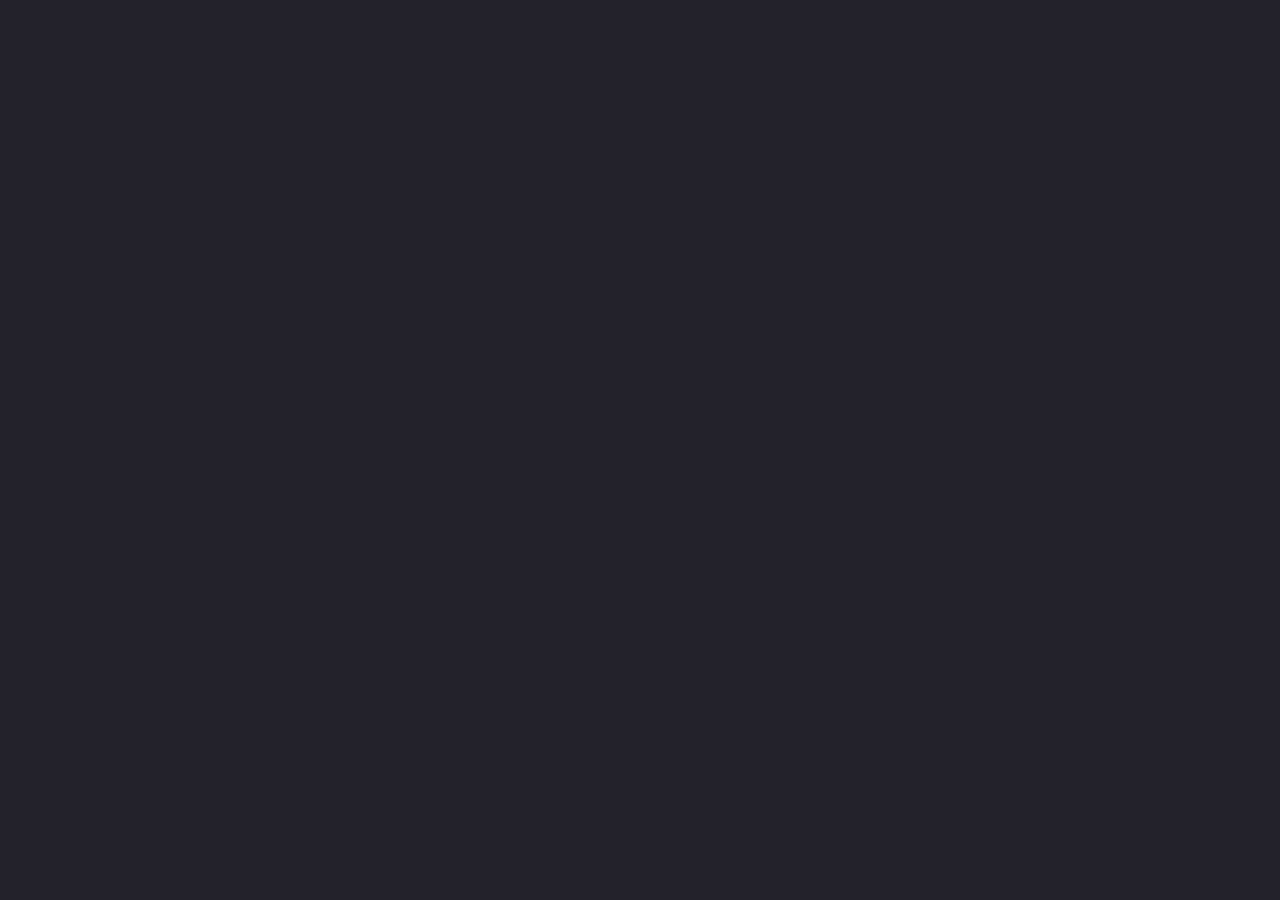
==== details.html @ bbcddde8 "Add files via upload" ====
<!DOCTYPE html>
<html lang="en">
<head>
    <meta charset="UTF-8">
    <meta name="viewport" content="width=device-width, initial-scale=1.0">
    <link rel="stylesheet" href="./asset/css/global_pokedex.css">
    <link rel="stylesheet" href="./asset/css/details.css">
    <!--roboto-->
    <link rel="preconnect" href="https://fonts.googleapis.com">

    <link rel="preconnect" href="https://fonts.gstatic.com" crossorigin>

    <link href="https://fonts.googleapis.com/css2?family=Roboto:ital,wght@1,100&display=swap" rel="stylesheet">

    <title>Detalhes</title>
</head>
<body>
    <section class=".content">
      
            <ol class="poke_carta" id="baralho">
                
            </ol>
              
          

    </section>
    <script src="./asset/js/pokemon-model.js"></script>
    <script src="./asset/js/poke_api.js"></script>
    <script src="./asset/js/details.js"></script>
</body>
</html>
---- asset/css/global_pokedex.css ----
*{

    font-family: "Roboto";
    box-sizing: border-box;
}

body{

    background-color:#23222b ;

    color:beige;

}

#principal{
    
    width: 100vw;
    height: 100vh;
    display: flex;
    align-items: center;
    justify-content: center;

}
#menu_home h1{

    font-family: "Pixelify Sans";
    font-size: 50px;
    color: #ffef13;
    text-shadow:  #121766 10px 2px;
  
  
  
  
  }
.content{

    width: 100vw;
    height: 80vh;
    
}
.content h1{

  font-family: "Pixelify Sans";
  display:flex ;
  margin:1rem;
  align-items: center;
  justify-content: center;
  font-size: 50px;
  color: #ffef13;
  text-shadow:  #121766 10px 2px;




}
@media screen and (min-width: 992px) {
    .content {
        max-width: 992px;
        height: auto;
        margin: 1rem auto;
        border-radius: 1rem;
    }
}
---- asset/css/details.css ----
.poke_carta{
    display:grid;
    grid-template-columns: 1fr 1fr 1fr;
    list-style: none;
    padding:0;
    margin: 0;
    

}
ol{
    list-style: none;
    
}
.carta_individual{
    
    background-color: antiquewhite;
    color:black;
    display:flex;
    flex-direction: column;
    
    width: 14rem;
    margin:.7rem;
    padding:1rem;
    
    border-radius:1rem;
    
}
.tipos{
    display: flex;
    flex-direction: row;
    align-items: center;
    justify-content: space-between;
    margin: 0;
}
.dados_complementares {
    margin: 0;

}
.tudo{
    display: flex;
    flex-direction: row;
    margin: 0;
}

.carta_individual img{
    height: 50px;

}
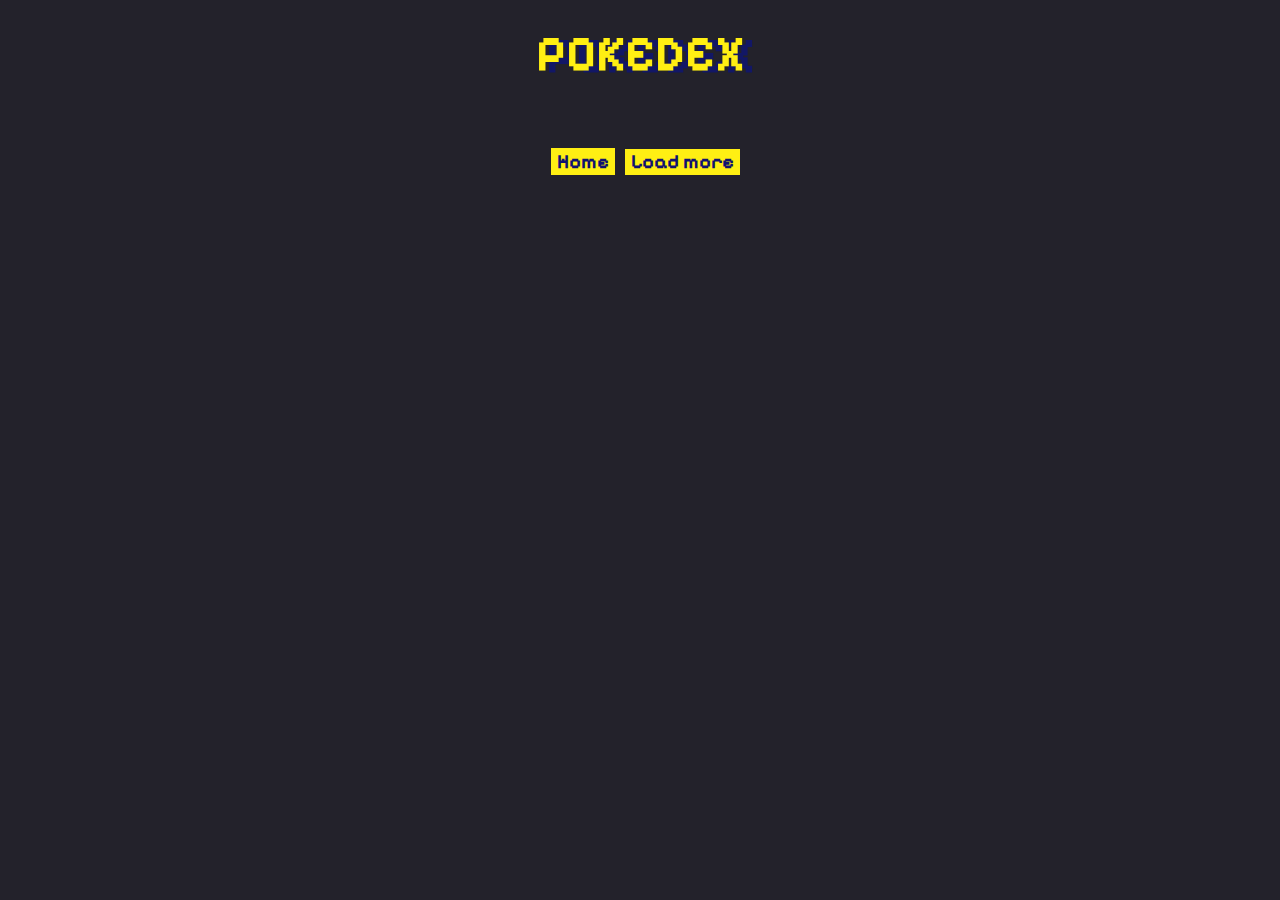
==== commit fe7dde42: "Add files via upload" ====
--- a/details.html
+++ b/details.html
@@ -4,6 +4,7 @@
     <meta charset="UTF-8">
     <meta name="viewport" content="width=device-width, initial-scale=1.0">
     <link rel="stylesheet" href="./asset/css/global_pokedex.css">
+    <link rel="stylesheet" href="./asset/css/pokedex.css">
     <link rel="stylesheet" href="./asset/css/details.css">
     <!--roboto-->
     <link rel="preconnect" href="https://fonts.googleapis.com">
@@ -11,19 +12,38 @@
     <link rel="preconnect" href="https://fonts.gstatic.com" crossorigin>
 
     <link href="https://fonts.googleapis.com/css2?family=Roboto:ital,wght@1,100&display=swap" rel="stylesheet">
+    <link rel="preconnect" href="https://fonts.googleapis.com">
 
+    
+
+   
+    <!--pixel-->
+    <link rel="preconnect" href="https://fonts.googleapis.com">
+
+    <link rel="preconnect" href="https://fonts.gstatic.com" crossorigin>
+
+    <link href="https://fonts.googleapis.com/css2?family=Pixelify+Sans&family=Roboto:wght@100&display=swap" rel="stylesheet">
     <title>Detalhes</title>
 </head>
 <body>
-    <section class=".content">
-      
+    <section class="principal" id="detalhes_main">
+        <h1 id="titulo_pokedex">POKEDEX</h1>
             <ol class="poke_carta" id="baralho">
                 
             </ol>
               
-          
+            <div class="paginas">
+
+                <button class="estetica_botao"id="pokehome" type="button">
+                    <a href="index.html" target="_parent">Home</a></button>
+                <button class="estetica_botao" id="pokebotao" type="button">Load more</button>
+                
+        
+            </div>
 
     </section>
+ 
+
     <script src="./asset/js/pokemon-model.js"></script>
     <script src="./asset/js/poke_api.js"></script>
     <script src="./asset/js/details.js"></script>
--- a/asset/css/global_pokedex.css
+++ b/asset/css/global_pokedex.css
@@ -12,14 +12,35 @@
 
 }
 
-#principal{
-    
-    width: 100vw;
-    height: 100vh;
+.principal{
+  
     display: flex;
     align-items: center;
     justify-content: center;
+    flex-direction: column;
 
+}
+#detalhes_main{
+    width: 100%;
+    height: 100%;
+}
+#detalhes_main #titulo_pokedex{
+   
+
+    font-family: "Pixelify Sans";
+    margin:1rem;
+    font-size: 50px;
+    color: #ffef13;
+    text-shadow:  #121766 10px 2px;
+      
+      
+      
+      
+      
+}
+#home_main{
+
+    height: 90vh;
 }
 #menu_home h1{
 
@@ -28,10 +49,7 @@
     color: #ffef13;
     text-shadow:  #121766 10px 2px;
   
-  
-  
-  
-  }
+}
 .content{
 
     width: 100vw;
--- a/asset/css/pokedex.css
+++ b/asset/css/pokedex.css
@@ -0,0 +1,156 @@
+.grass {background-image: linear-gradient(180deg, #dfe7f5,#77c850);}
+.fire {background-image: linear-gradient(180deg, #dfe7f5, #ee7f30);}
+.water {background-image: linear-gradient(180deg, #dfe7f5 ,#678fee);}
+.electric {background-image: linear-gradient(180deg, #dfe7f5 ,#f7cf2e);}
+.ice {background-image: linear-gradient(180deg, #dfe7f5,#98d5d7);}
+.ground { background-image: linear-gradient(180deg, #dfe7f5, #dfbf69);}
+.flying { background-image: linear-gradient(180deg, #dfe7f5,#a98ff0);}
+.poison {background-image: linear-gradient(180deg, #dfe7f5,#a040a0);}
+.fighting {background-image: linear-gradient(180deg, #dfe7f5,#bf3029);}
+.psychic {background-image: linear-gradient(180deg, #dfe7f5, #f65687);}
+.dark {background-image: linear-gradient(180deg, #dfe7f5,#725847);}
+.rock {background-image: linear-gradient(180deg, #dfe7f5,#b8a137);}
+.bug {background-image: linear-gradient(180deg, #dfe7f5, #a8b720);}
+.ghost{background-image: linear-gradient(180deg, #dfe7f5,#6e5896);}
+.normal{background-image: linear-gradient(180deg, #dfe7f5 ,#575757);}
+.steel {background-image: linear-gradient(180deg, #dfe7f5, #b9b7cf);}
+.dragon {background-image: linear-gradient(180deg, #dfe7f5, #6f38f6);}
+.fairy {background-image: linear-gradient(180deg, #dfe7f5, #f9aec7);}
+
+
+.pokemons{
+    display:grid;
+    grid-template-columns: 1fr 1fr ;
+    list-style: none;
+    padding:0;
+    margin: 0;
+}
+
+img{
+    height: 70px;
+}
+.pokemon {
+    color:rgb(22, 22, 8);
+    display:flex;
+    flex-direction: column;
+    
+    margin:.5rem;
+    padding:1rem;
+    
+    border-radius:1rem;
+    
+
+}
+.pokemon .detalhe{
+    display: flex;
+    flex-direction: row;
+    align-items: center;
+    justify-content: space-between;
+}
+
+.pokemon  .detalhe .type{
+    margin: 0;
+    padding: 0;
+    list-style: none;
+    display: flex;
+    flex-direction: column;
+}
+
+.head_dados{
+    display:flex;
+    flex-direction:row-reverse;
+    justify-content: space-between;
+}
+
+.pokemon .number{
+    color:black;
+    text-align: right;
+    opacity: 30%;
+}
+
+.pokemon .name{
+    color:black;
+    margin: .25rem;
+    
+}
+.pokemon .detalhe .type .types{
+    color:rgb(22, 22, 8);
+    margin:.25rem 0;
+    padding:.25rem .5rem;
+    border-radius:1rem;
+    font-size: .800rem;
+    filter:brightness(1.3);
+    font-weight: bolder; 
+}
+.paginas{
+    display:flex;
+    flex-direction: row;
+    justify-content:center ;
+    align-items:center ;
+    width: 100%;
+    padding: 1rem;
+}
+.estetica_botao{
+    background-color: #ffef13;
+    border:none;
+    font-weight: bolder; 
+    font-size: 20px;
+   
+    margin-left: 10px;
+
+}
+.paginas #pokebotao{
+    color: #101270;  
+    font-family: "Pixelify Sans";
+    border:none;
+    margin-left: 10px;
+}
+.paginas #pokehome{
+    border:none;
+    
+
+}
+.paginas #pokehome a{
+   text-decoration:none;
+   color: #101270;
+   font-family: "Pixelify Sans";
+}
+
+.paginas #pokehome:hover{
+    cursor:pointer;
+
+}
+.paginas #pokebotao:hover{
+
+    cursor:pointer;
+}
+    
+
+@media screen and (min-width: 380px) {
+        .pokemons {
+            grid-template-columns: 1fr 1fr;
+        }
+}
+@media screen and (max-width: 450px) {
+        .pokemons {
+            grid-template-columns: 1fr ;
+         }
+}
+        
+@media screen and (min-width: 576px) {
+        .pokemons {
+            grid-template-columns: 1fr 1fr 1fr;
+        }
+        .pokemon  .detalhe .type .types{     
+            font-size: .800rem;
+        }
+}
+        
+@media screen and (min-width: 992px) {
+    .pokemons{
+        grid-template-columns: 1fr 1fr 1fr 1fr;
+    }
+    .pokemon  .detalhe .type .types{
+        font-size: .900rem;
+    }
+}--- a/asset/css/details.css
+++ b/asset/css/details.css
@@ -4,16 +4,21 @@
     list-style: none;
     padding:0;
     margin: 0;
-    
-
 }
 ol{
     list-style: none;
-    
+}
+li{
+  
+    font-weight: bolder;
+}
+.texto-bold{
+    font-weight: bolder;
+
 }
 .carta_individual{
-    
-    background-color: antiquewhite;
+    border:thick double black;
+    background-color: crimson;
     color:black;
     display:flex;
     flex-direction: column;
@@ -25,24 +30,112 @@
     border-radius:1rem;
     
 }
+.carta_individual img{
+    height: 50px;
+    border:2px solid black;
+    border-top-left-radius: 5em 5em;
+    border-top-right-radius: 5em 5em;
+    background-color: beige;
+
+}
+.head_dados .name{
+    margin-top: 10px;
+}
+
+/*Tipo*/
 .tipos{
+    
+    margin-left: -20px;
     display: flex;
     flex-direction: row;
-    align-items: center;
-    justify-content: space-between;
-    margin: 0;
+    align-items:right;
+    justify-content: space-around;
+    width: 100%;
 }
-.dados_complementares {
-    margin: 0;
+.types_details{
+    border-radius:10%;
+    font-size: 20px;
+    margin: 1rem;
+    border:2px solid black;
+    width: 9rem;
+    display: flex;
+    
+    justify-content: center;
+}
 
-}
-.tudo{
+/*informações gerais */
+.dados_gerais{
+    
     display: flex;
     flex-direction: row;
     margin: 0;
 }
 
-.carta_individual img{
-    height: 50px;
+.dados_complementares {
+    margin: 0;
+    width: 50%;
+     list-style: none;
+    
+}
+.dados_complementares  li {
+  margin-left:-80%;
+  margin-bottom: .2rem;
+  background-color: ghostwhite;
+  border:2px solid black;
 
+ 
+  
+
+}
+.dados_complementares2 {
+    margin-left: -10%;
+
+}
+.dados_complementares2 li{
+    border:2px solid black;
+    margin-bottom: .2rem;
+    background-color: ghostwhite;
+    border-radius: 20%;
+    display: flex;
+    align-items: center;
+    justify-content:center ;
+    width:2rem;
+   
+
+}
+/*habilidades*/
+.formatacao_paragrafo{
+    color: #131313;
+    text-decoration: dotted;
+}
+.habilidades{
+    border:2px solid black;
+    list-style: circle;
+    background-color: ghostwhite;
+}
+@media screen and (min-width: 380px) {
+    .poke_carta {
+        grid-template-columns: 1fr 1fr ;
+        margin: 1rem;
+        margin-left: 0;
+    }
+}
+@media screen and (max-width: 450px) {
+    .poke_carta {
+        grid-template-columns: 1fr ;
+        margin: 1rem;
+    }
+}
+@media screen and (min-width: 576px) {
+    .poke_carta {
+        grid-template-columns: 1fr 1fr;
+    }
+}
+
+
+@media screen and (min-width: 992px) {
+    .poke_carta {
+        grid-template-columns: 1fr 1fr 1fr;
+    }
+  
 }